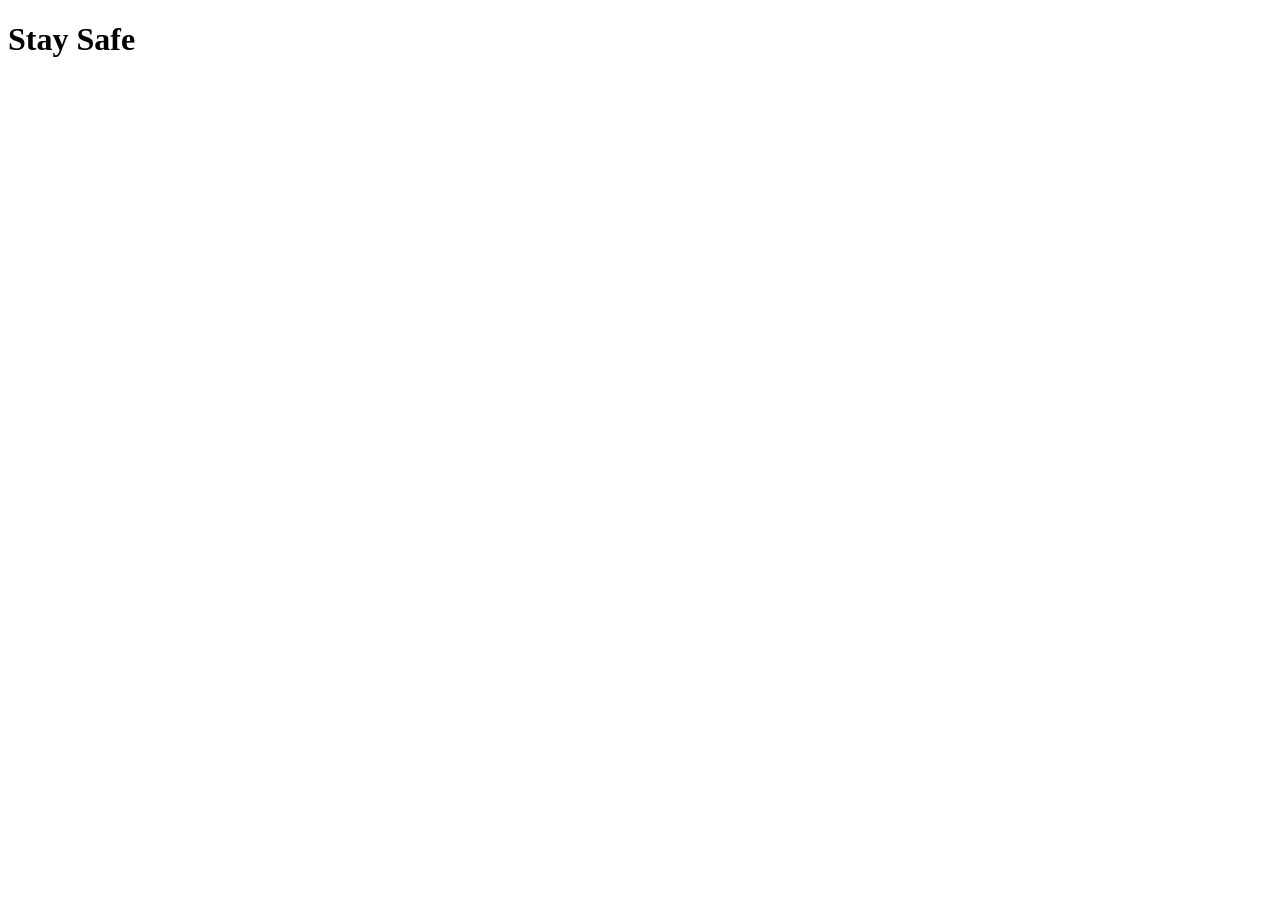
==== index.html @ e900edce "pages added" ====
<!DOCTYPE html>
<html lang="en">
<head>
    <meta charset="UTF-8">
    <meta name="viewport" content="width=device-width, initial-scale=1.0">
    <title>Document</title>
</head>
<body>
    <h1>Stay Safe</h1>
</body>
</html>
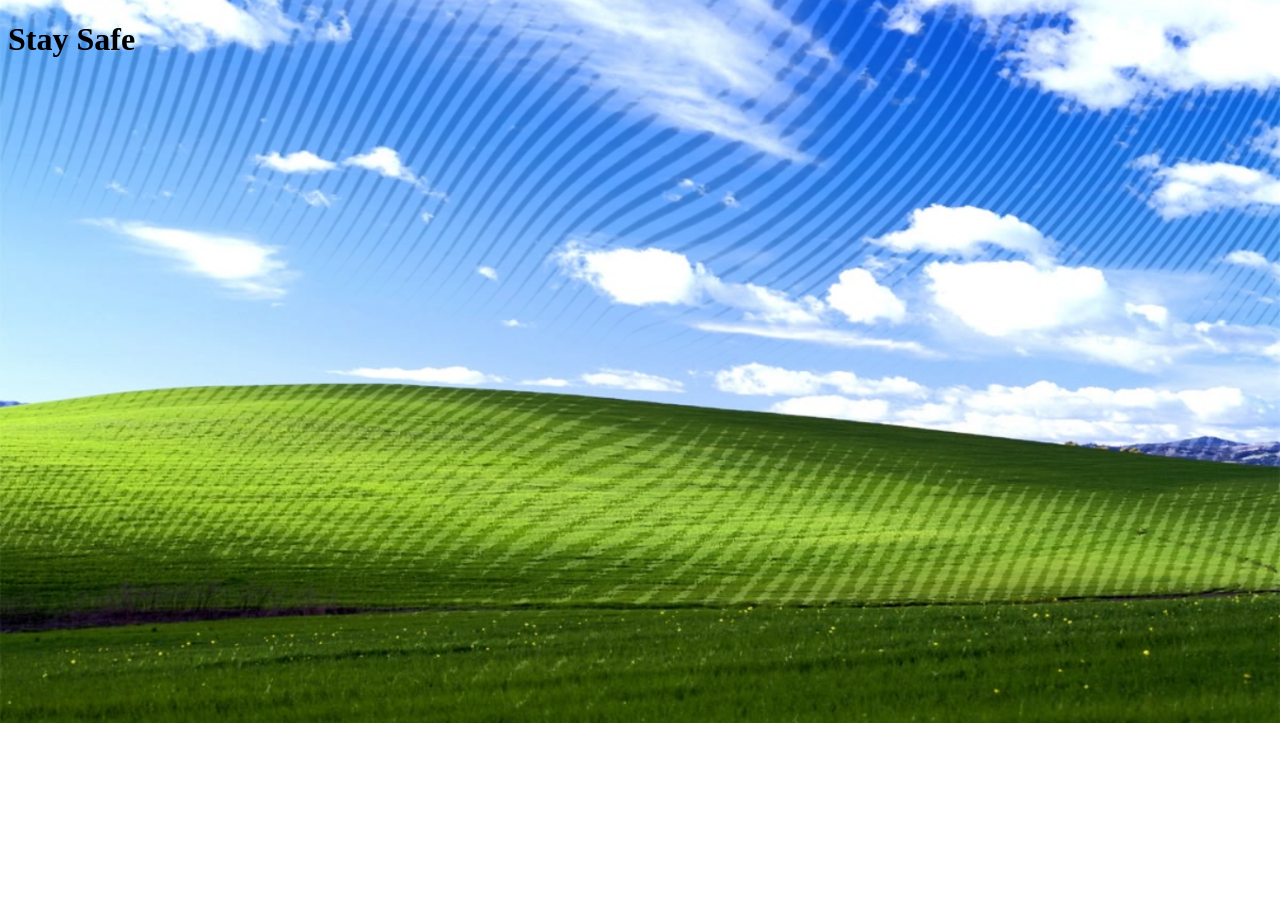
==== commit 25031e97: "added background" ====
--- a/index.html
+++ b/index.html
@@ -1,9 +1,11 @@
 <!DOCTYPE html>
 <html lang="en">
 <head>
+    <script src="stayafe.js"></script>
+    <link rel="stylesheet" href="staysafe.css">
     <meta charset="UTF-8">
     <meta name="viewport" content="width=device-width, initial-scale=1.0">
-    <title>Document</title>
+    <title>Document</title> 
 </head>
 <body>
     <h1>Stay Safe</h1>
--- a/staysafe.css
+++ b/staysafe.css
@@ -0,0 +1,6 @@
+
+body {
+    background-image: url('images/computerbackground.png');
+    background-size: cover;
+    background-repeat: no-repeat;
+}
